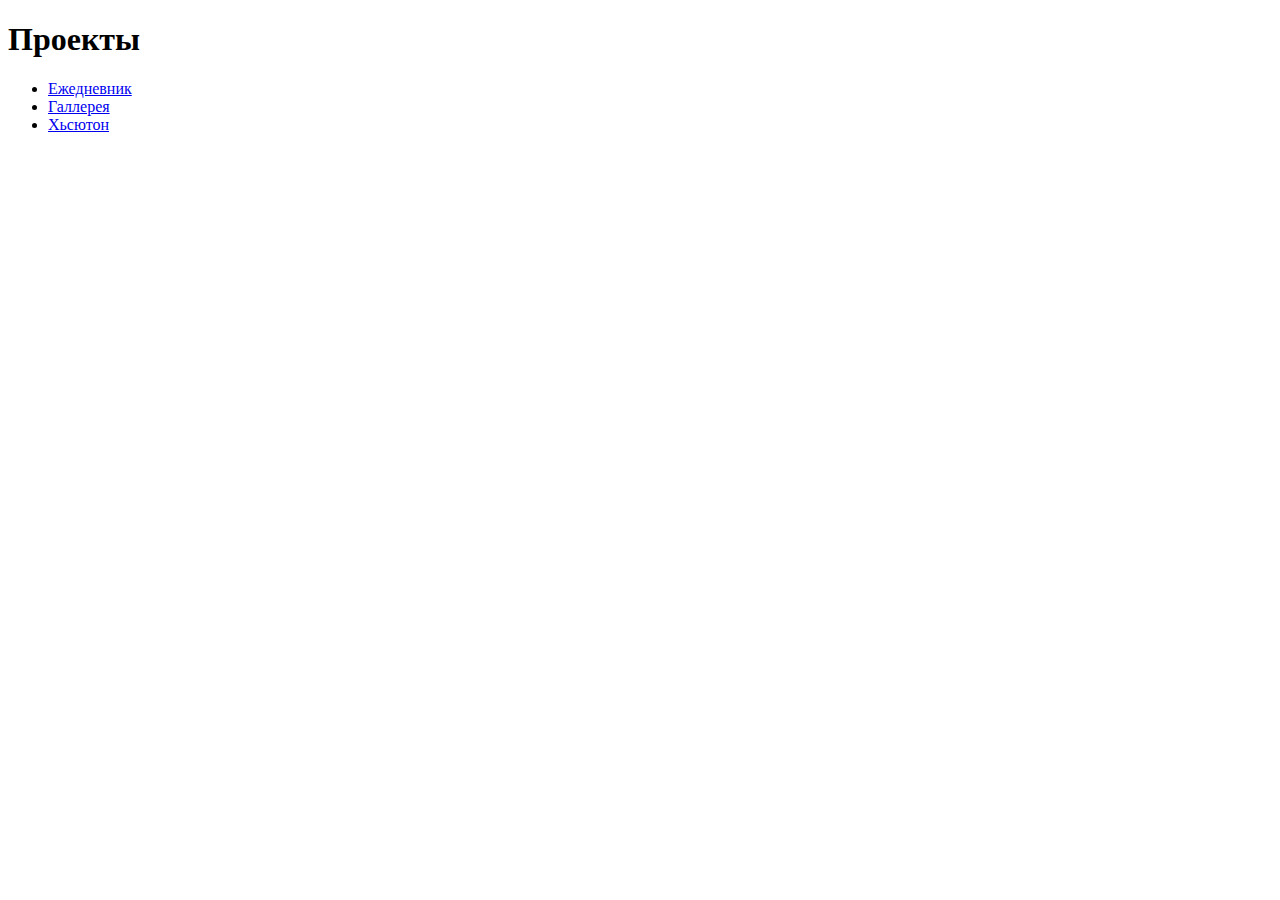
==== index.html @ e69720a9 "Добавили ссылки на проекты" ====
<!DOCTYPE html>
<html lang="ru">
<head>
    <meta charset="UTF-8">
    <meta name="viewport" content="width=device-width, initial-scale=1.0">
    <title>Document</title>


</head>
<body>
  <main>
  <section>
<h1>Проекты</h1>
<ul>
<li><a href="diary/diary.html">Ежедневник</a></li>
<li><a href="gallery/gallery.html">Галлерея</a></li>
<li><a href="huston/huston.html">Хьсютон</a></li>

</ul>

  </section>














  </main>  
</body>
</html>
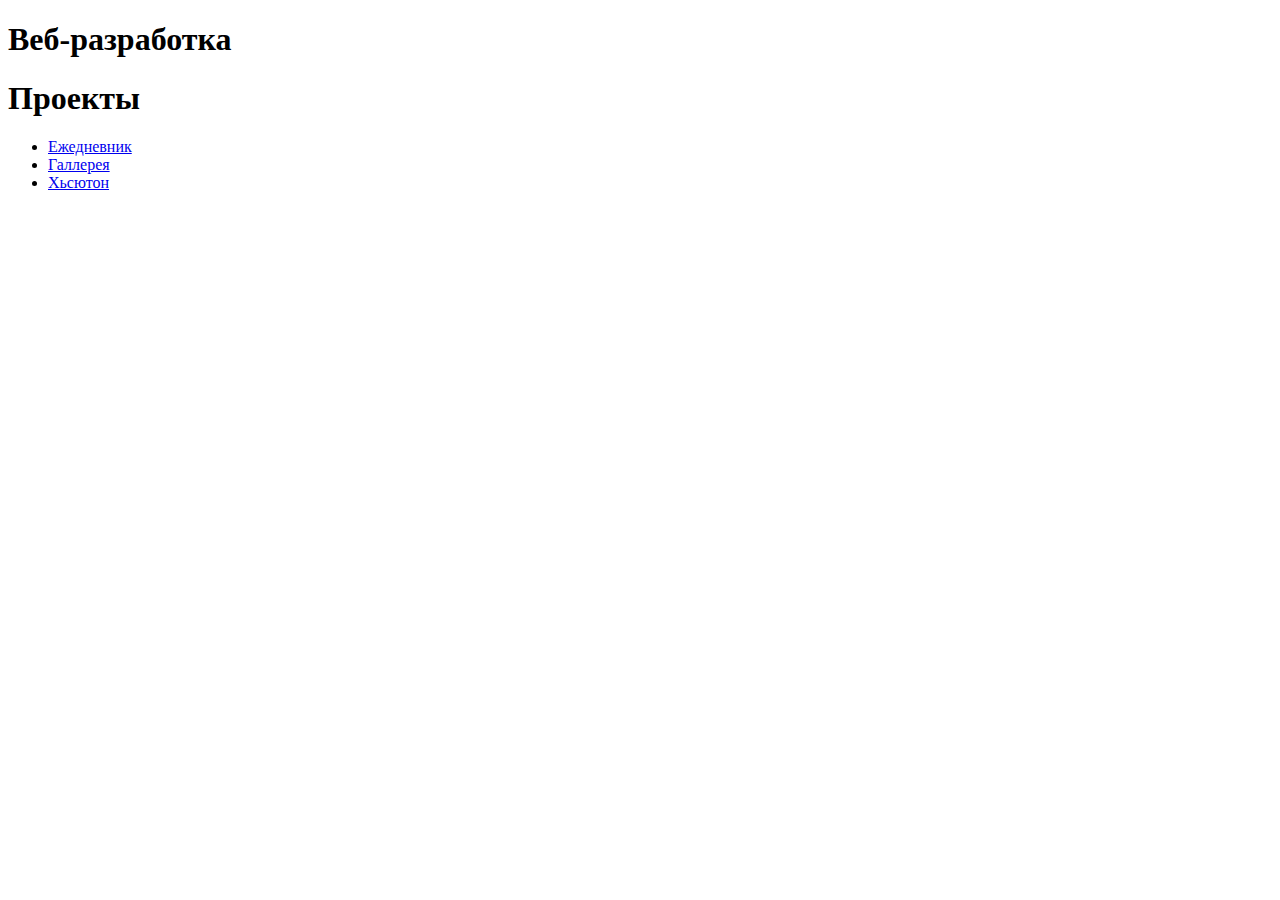
==== commit 33e5a3ee: "Добавили код" ====
--- a/index.html
+++ b/index.html
@@ -8,6 +8,7 @@
 
 </head>
 <body>
+  <h1>Веб-разработка</h1>
   <main>
   <section>
 <h1>Проекты</h1>
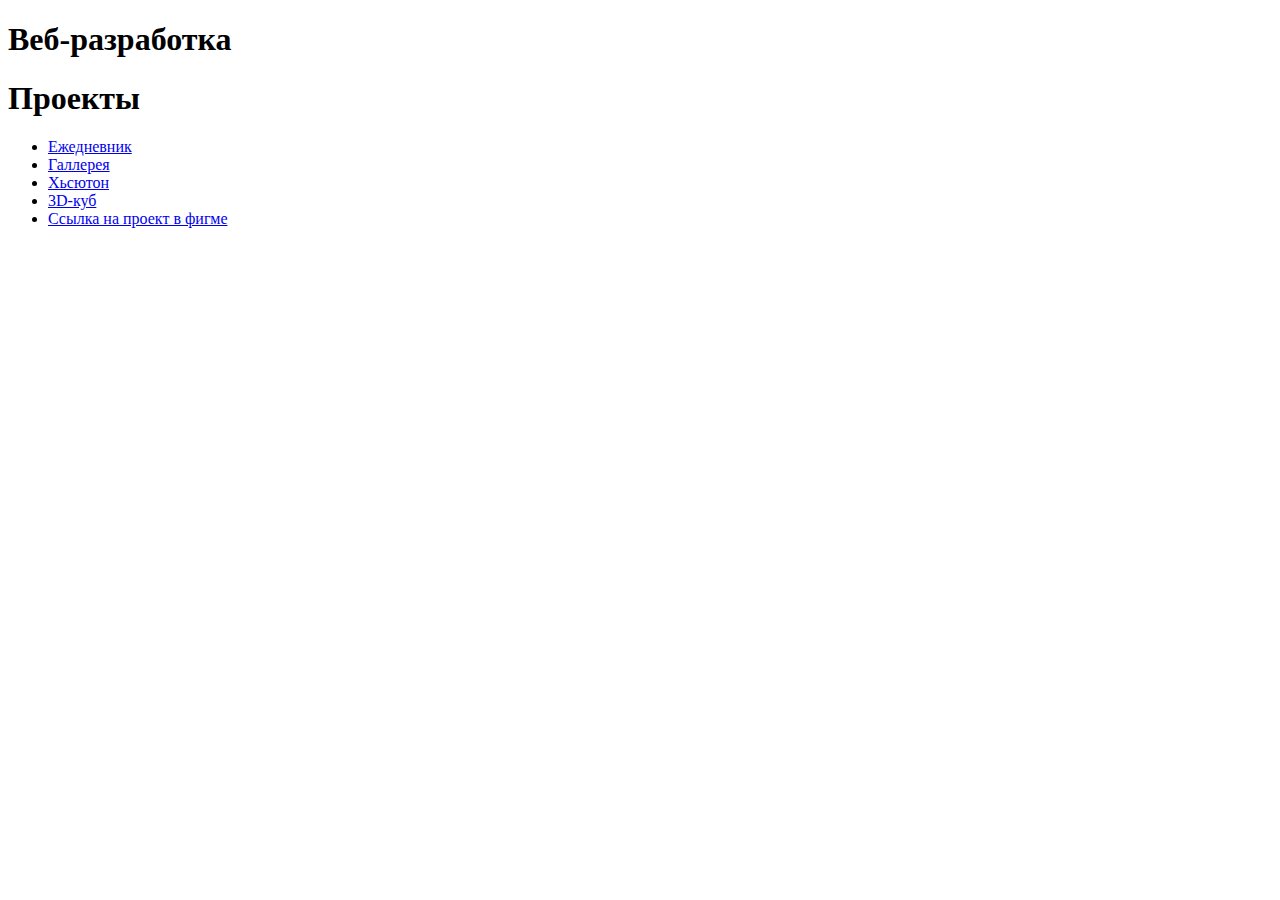
==== commit 1d5f60cb: "добавил ссылку на проект" ====
--- a/index.html
+++ b/index.html
@@ -16,7 +16,8 @@
 <li><a href="diary/diary.html">Ежедневник</a></li>
 <li><a href="gallery/gallery.html">Галлерея</a></li>
 <li><a href="huston/huston.html">Хьсютон</a></li>
-
+<li><a href="cube/cub.html">3D-куб</a></li>
+<li><a href="https://www.figma.com/design/Q2RdDoyHPLSbSLDG2pHmZU/%D0%98%D1%80%D0%BB%D0%B0%D0%BD%D0%B4%D0%B8%D1%8F.%D0%A2%D1%83%D1%80%D1%8B?node-id=1-2&p=f&t=cA6xQkyiEzpU3lYT-0">Ссылка на проект в фигме</a></li>
 </ul>
 
   </section>
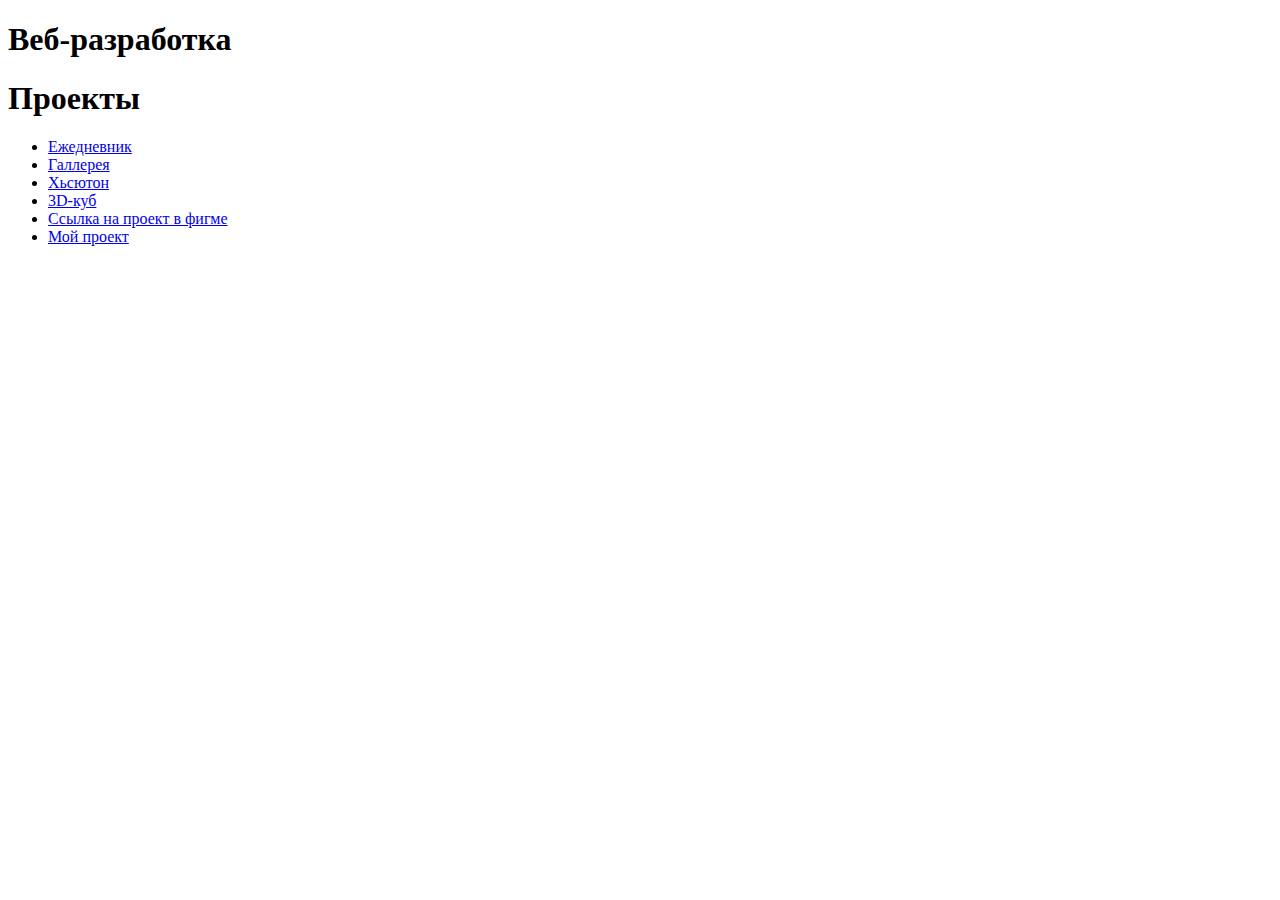
==== commit 0eca0c64: "Merge branch 'main' of https://github.com/dima659/dima659.github.io" ====
--- a/index.html
+++ b/index.html
@@ -17,7 +17,8 @@
 <li><a href="gallery/gallery.html">Галлерея</a></li>
 <li><a href="huston/huston.html">Хьсютон</a></li>
 <li><a href="cube/cub.html">3D-куб</a></li>
-<li><a href="https://www.figma.com/design/Q2RdDoyHPLSbSLDG2pHmZU/%D0%98%D1%80%D0%BB%D0%B0%D0%BD%D0%B4%D0%B8%D1%8F.%D0%A2%D1%83%D1%80%D1%8B?node-id=1-2&p=f&t=cA6xQkyiEzpU3lYT-0">Ссылка на проект в фигме</a></li>
+<li><a href="https://www.figma.com/proto/Q2RdDoyHPLSbSLDG2pHmZU/%D0%98%D1%80%D0%BB%D0%B0%D0%BD%D0%B4%D0%B8%D1%8F.%D0%A2%D1%83%D1%80%D1%8B?t=pcdTPD1CvXoDIebb-1&scaling=min-zoom&content-scaling=fixed&page-id=1%3A2&node-id=1-6">Ссылка на проект в фигме</a></li>
+<li><a href="moto/indez.html">Мой проект</a></li>
 </ul>
 
   </section>
